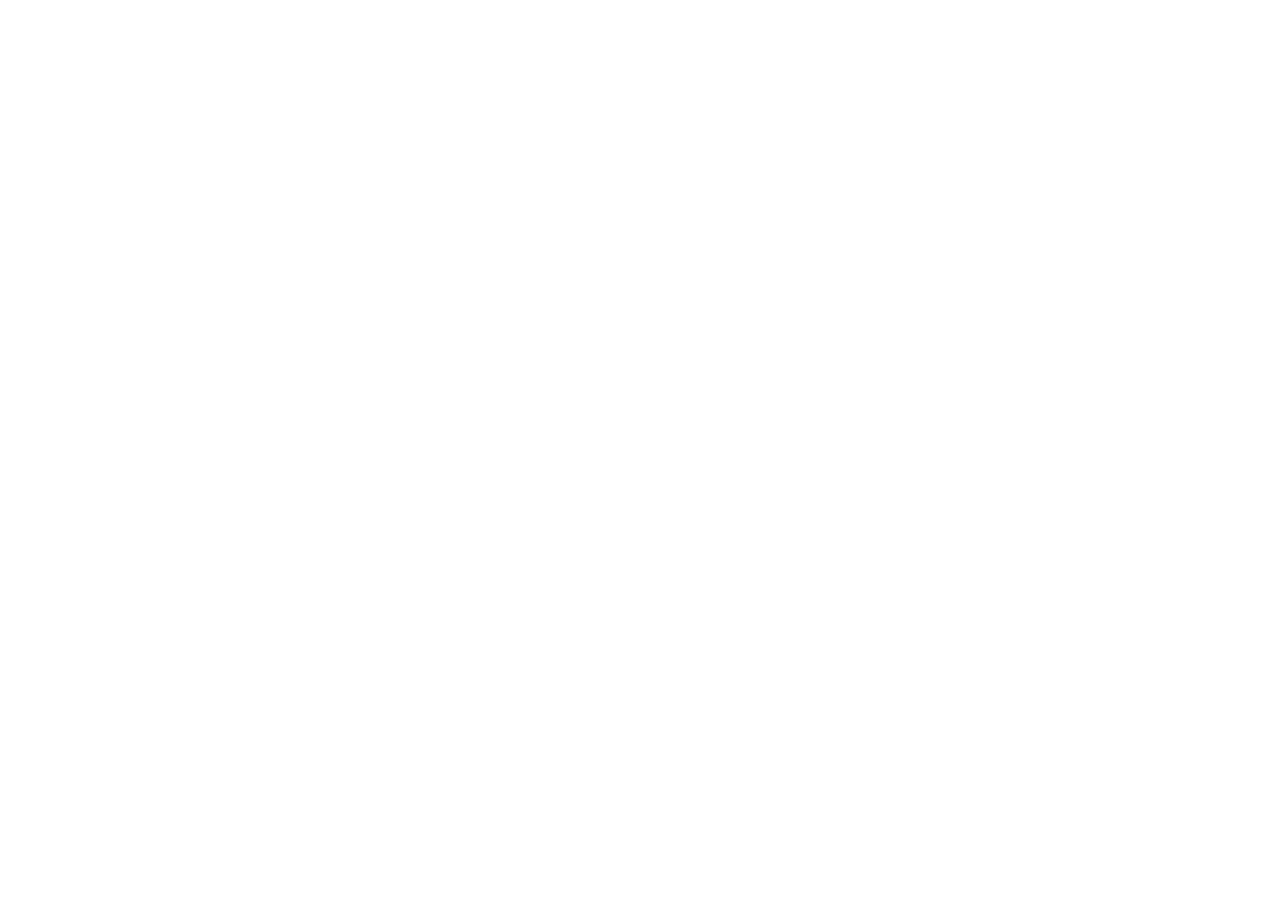
==== ex-14/index.html @ 07e5d144 "folder creation" ====
<!DOCTYPE html>
<html lang="en">
<head>
    <meta charset="UTF-8">
    <meta name="viewport" content="width=device-width, initial-scale=1.0">
    <link rel="stylesheet" href="./style.css">
    <title>Document</title>
</head>
<body>
    <script src="./app.js"></script>
</body>
</html>
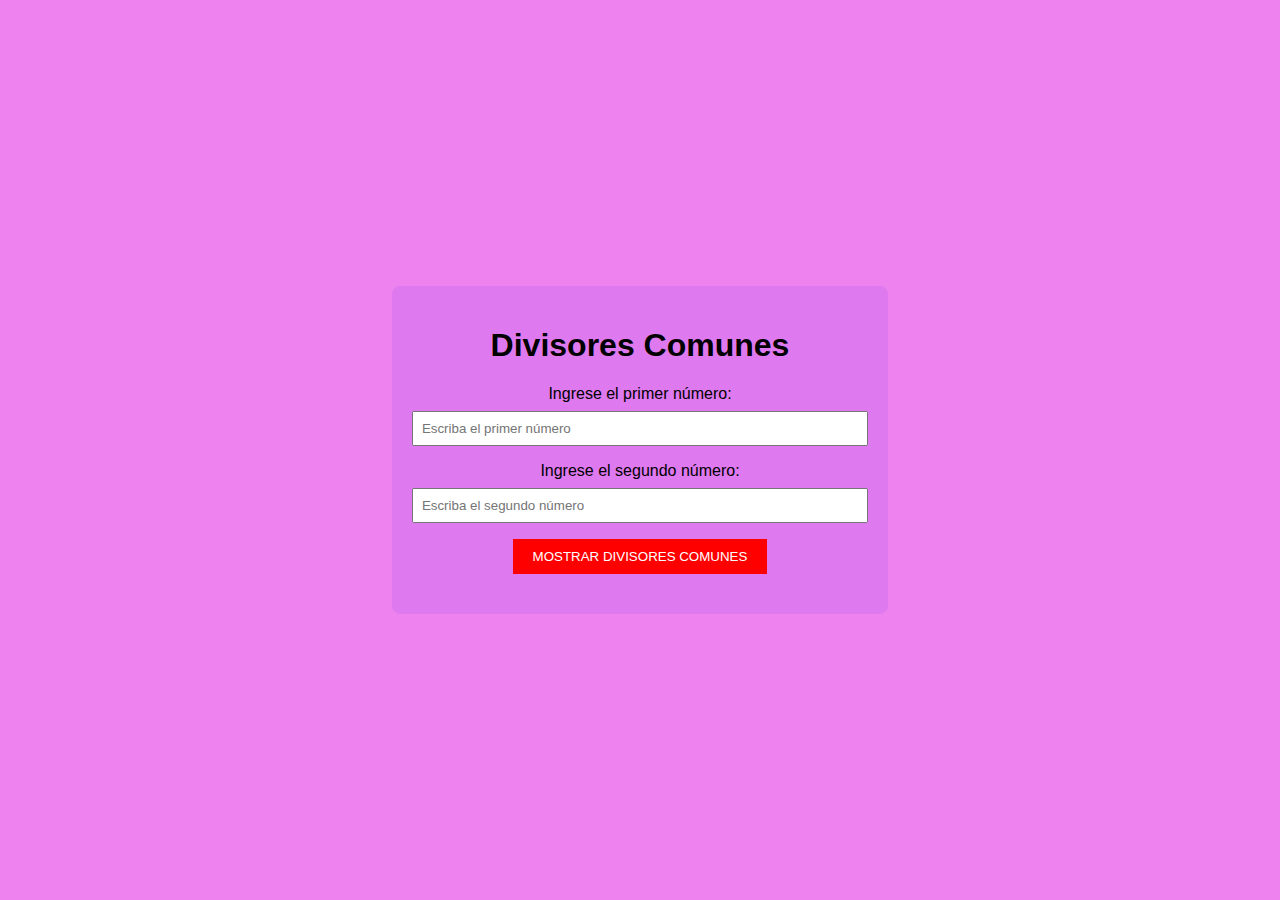
==== commit 4e9676dc: "finished exercises" ====
--- a/ex-14/index.html
+++ b/ex-14/index.html
@@ -7,6 +7,20 @@
     <title>Document</title>
 </head>
 <body>
+
+    <div class="container">
+        <h1>Divisores Comunes</h1>
+        <label for="numero1">Ingrese el primer número:</label>
+        <input type="number" id="numero1" placeholder="Escriba el primer número">
+
+        <label for="numero2">Ingrese el segundo número:</label>
+        <input type="number" id="numero2" placeholder="Escriba el segundo número">
+
+        <button onclick="mostrarDivisoresComunes()">Mostrar Divisores Comunes</button>
+
+        <p id="resultado"></p>
+    </div>
+    
     <script src="./app.js"></script>
 </body>
 </html>--- a/ex-14/style.css
+++ b/ex-14/style.css
@@ -0,0 +1,45 @@
+body {
+    font-family: Arial, sans-serif;
+    margin: 0;
+    padding: 0;
+    display: flex;
+    justify-content: center;
+    align-items: center;
+    height: 100vh;
+    background-color:violet;
+}
+
+.container {
+    text-align: center;
+    padding: 20px;
+    background-color: rgba(0, 0, 255, 0.064);
+    border-radius: 8px;
+    
+}
+
+label {
+    display: block;
+    margin-bottom: 8px;
+}
+
+input {
+    width: 100%;
+    padding: 8px;
+    margin-bottom: 16px;
+    box-sizing: border-box;
+}
+
+button {
+    background-color: red;
+    color: #fff;
+    border: none;
+    padding: 10px 20px;
+    text-transform: uppercase;
+    cursor: pointer;
+}
+
+
+#resultado {
+    margin-top: 20px;
+    font-weight: bold;
+}